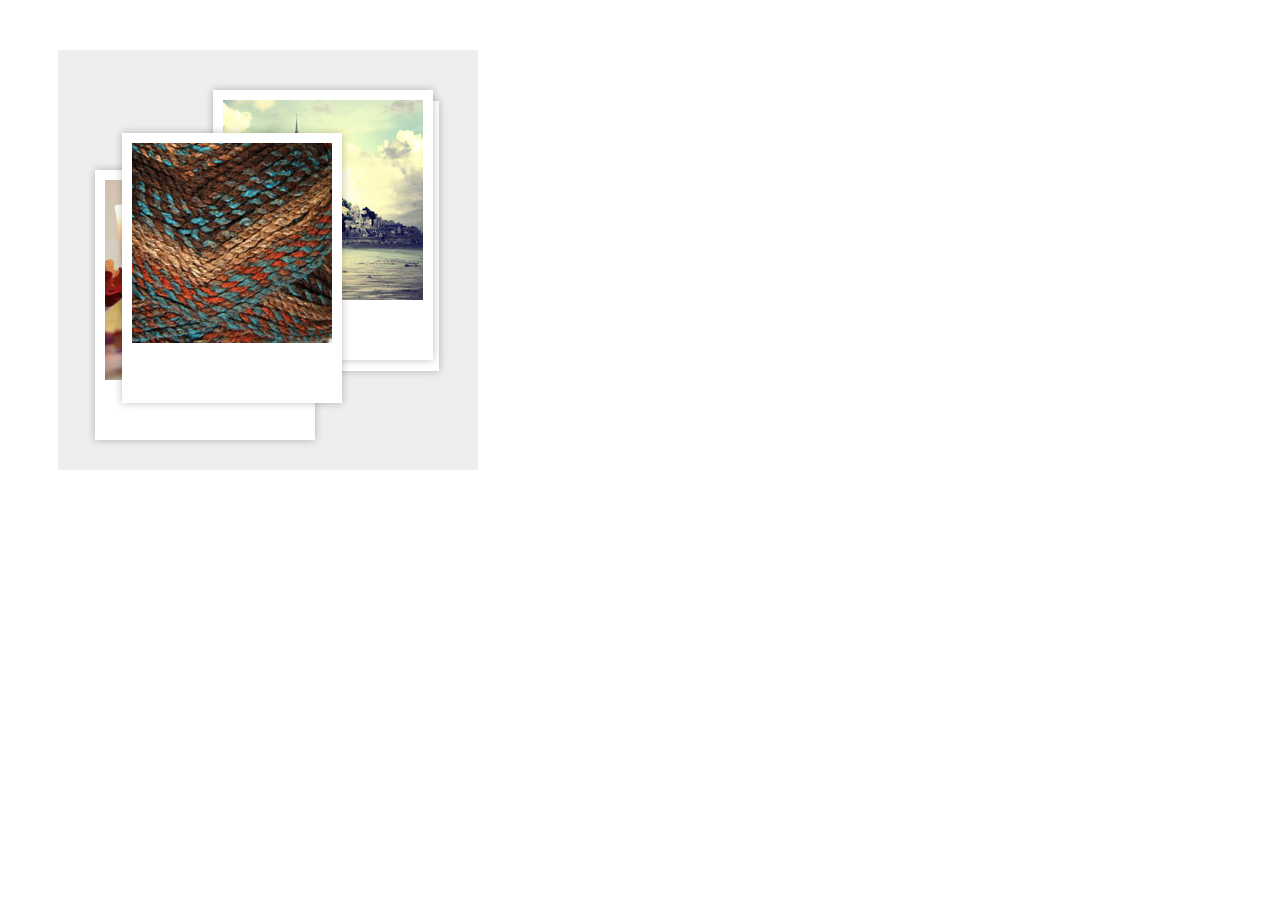
==== example/index.html @ c4902409 "fifth commit" ====
<!DOCTYPE html>
<html>
    <head>
        <title>Shuffleboard | Example</title>
        <link rel="stylesheet" type="text/css" href="style.css" />
        <script type="text/javascript" src="../jquery.min.js"></script>
        <script type="text/javascript" src="../jquery.shuffleboard.js"></script>
        <script type="text/javascript">
            $(document).ready(function(){
                $('#shuffler').shuffleboard({direction: 'front'});
            });
        </script>
    </head>
    <body>
        <div id="shuffler">
            <img src="1.jpg" alt="" />
            <img src="2.jpg" alt="" />
            <img src="3.jpg" alt="" />
            <img src="4.jpg" alt="" />
        </div>
    </body>
</html>
---- example/style.css ----
#shuffler {
    background-color: #eee;
    height: 400px;
    margin: 50px 50px;
    padding: 10px;
    position: relative;
    width: 400px;
}

#shuffler img {
    background-color: #fff;
    box-shadow: 0px 0px 8px rgba(0, 0, 0, 0.25);
    -icab-box-shadow: 0px 0px 8px rgba(0, 0, 0, 0.25);
    -moz-box-shadow: 0px 0px 8px rgba(0, 0, 0, 0.25);
    -o-box-shadow: 0px 0px 8px rgba(0, 0, 0, 0.25);
    -webkit-box-shadow: 0px 0px 8px rgba(0, 0, 0, 0.25);
    padding: 10px 10px 60px 10px;
    position: absolute;
}
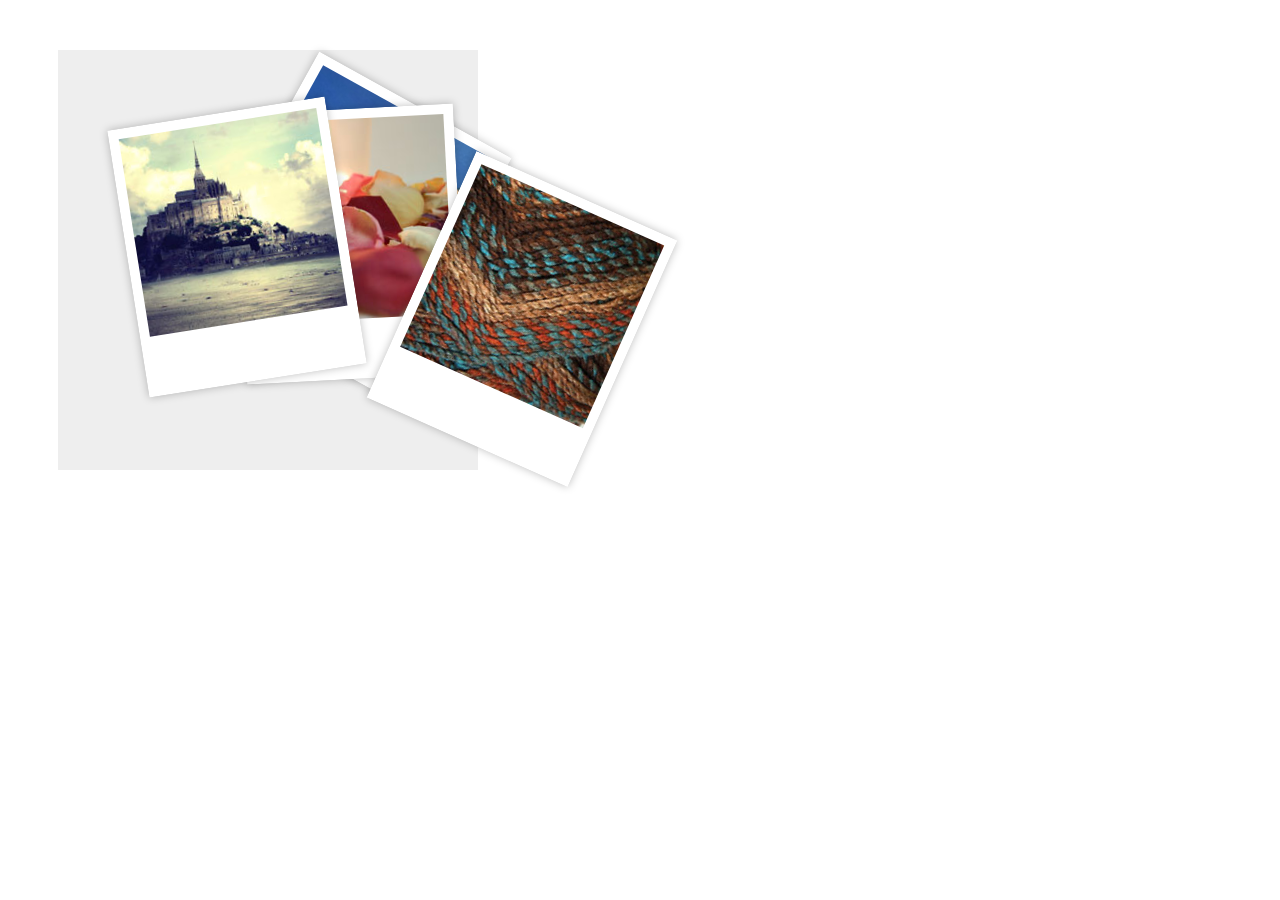
==== commit dc3fbd74: "added css3 rotation support" ====
--- a/example/index.html
+++ b/example/index.html
@@ -4,10 +4,11 @@
         <title>Shuffleboard | Example</title>
         <link rel="stylesheet" type="text/css" href="style.css" />
         <script type="text/javascript" src="../jquery.min.js"></script>
+        <script type="text/javascript" src="jquery.transform.light.js"></script>
         <script type="text/javascript" src="../jquery.shuffleboard.js"></script>
         <script type="text/javascript">
             $(document).ready(function(){
-                $('#shuffler').shuffleboard({direction: 'front'});
+                $('#shuffler').shuffleboard({direction: 'front', rotate: true});
             });
         </script>
     </head>
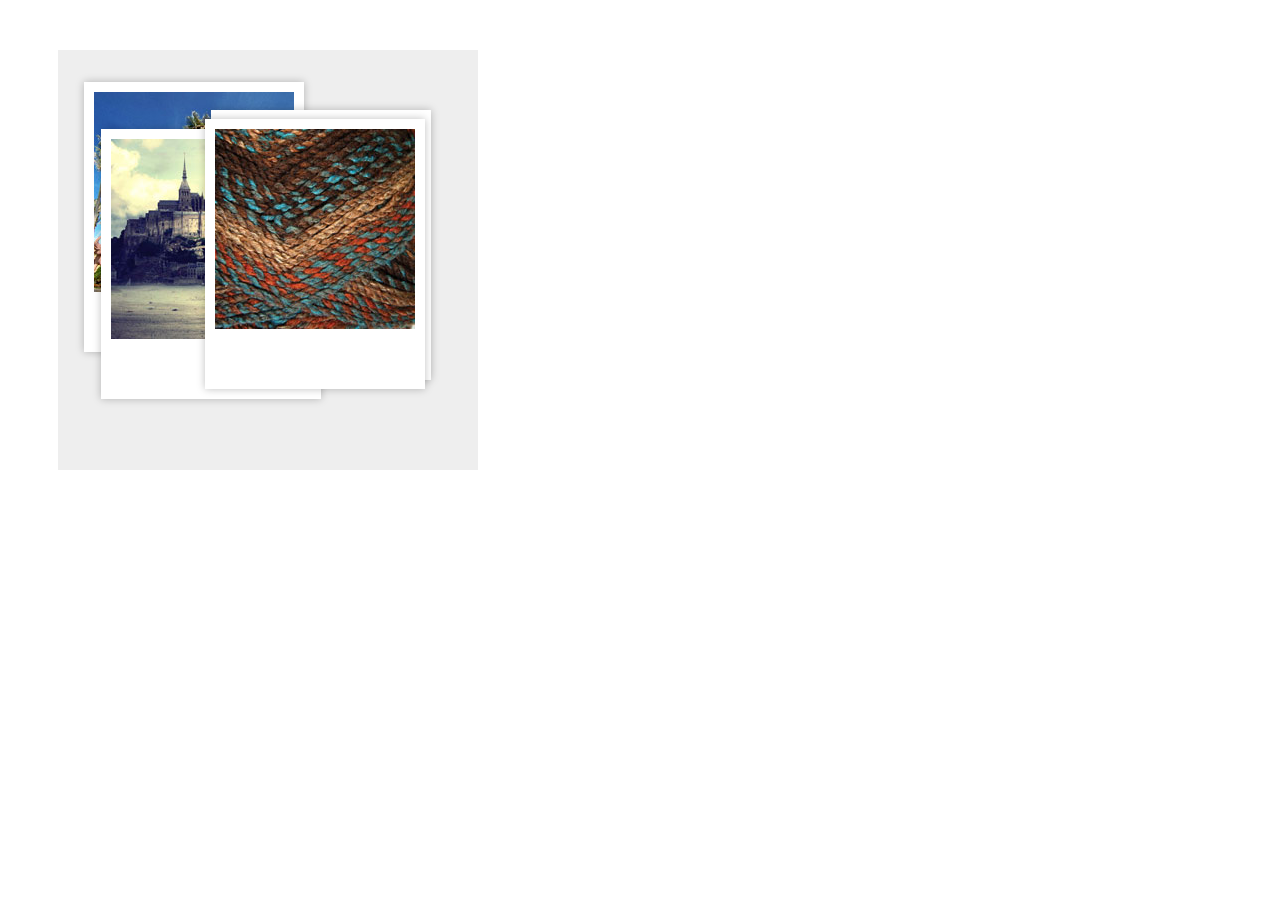
==== commit 8a0a8462: "added support for selecting corner to shuffle over" ====
--- a/example/index.html
+++ b/example/index.html
@@ -8,16 +8,16 @@
         <script type="text/javascript" src="../jquery.shuffleboard.js"></script>
         <script type="text/javascript">
             $(document).ready(function(){
-                $('#shuffler').shuffleboard({direction: 'front', rotate: true});
+                $('#shuffler').shuffleboard();
             });
         </script>
     </head>
     <body>
         <div id="shuffler">
-            <img src="1.jpg" alt="" />
-            <img src="2.jpg" alt="" />
-            <img src="3.jpg" alt="" />
-            <img src="4.jpg" alt="" />
+            <img src="1.jpg" alt="" style="width: 200px; height: 200px;" />
+            <img src="2.jpg" alt="" style="width: 200px; height: 200px;" />
+            <img src="3.jpg" alt="" style="width: 200px; height: 200px;" />
+            <img src="4.jpg" alt="" style="width: 200px; height: 200px;" />
         </div>
     </body>
 </html>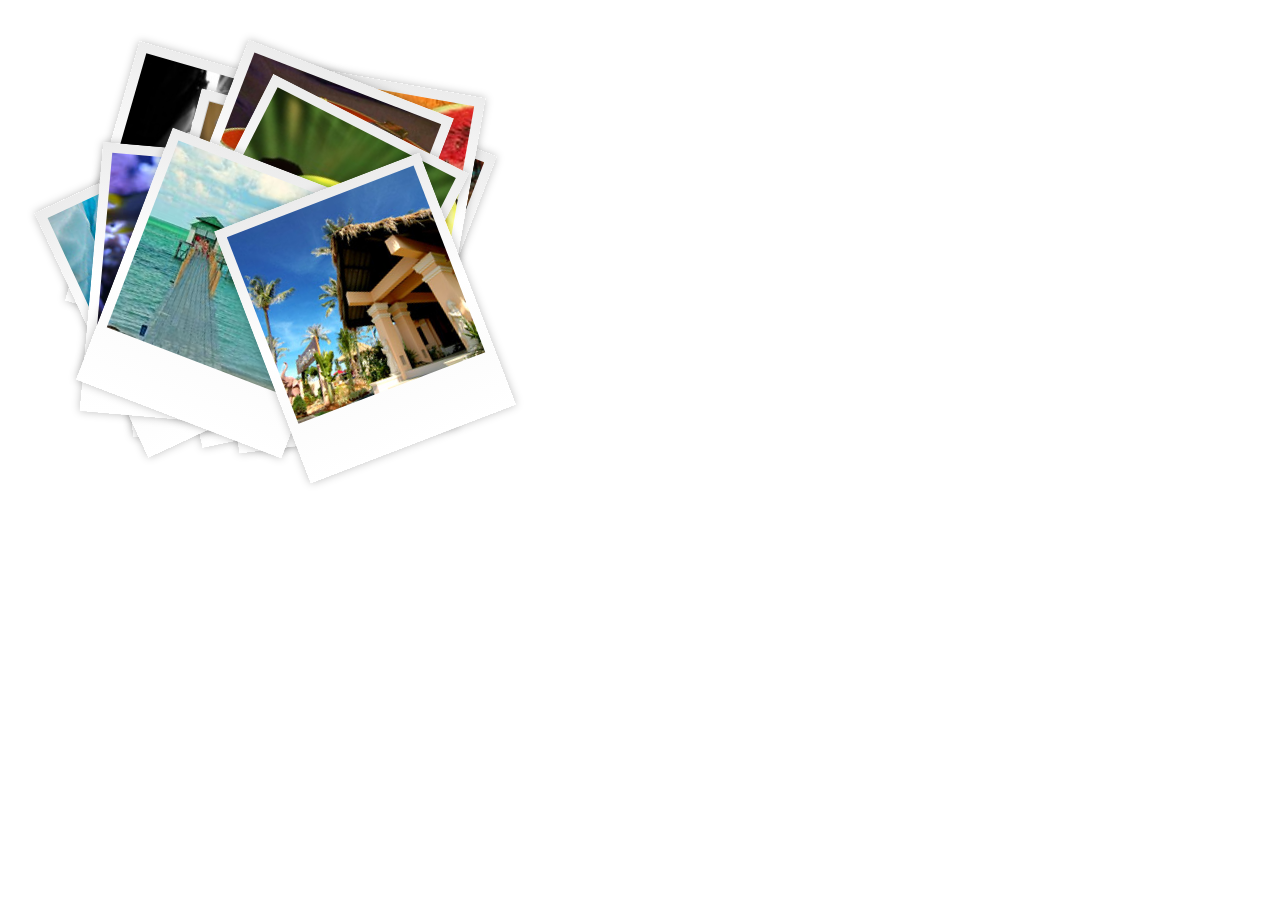
==== commit 742559bc: "updated example" ====
--- a/example/index.html
+++ b/example/index.html
@@ -8,16 +8,33 @@
         <script type="text/javascript" src="../jquery.shuffleboard.js"></script>
         <script type="text/javascript">
             $(document).ready(function(){
-                $('#shuffler').shuffleboard();
+                $('#shuffler').shuffleboard({
+                    direction: 'front',
+                    interval: 200,
+                    speed: 600,
+                    rotate: true
+                });
             });
         </script>
     </head>
     <body>
-        <div id="shuffler">
+        <div id="shuffler" onclick="$('#shuffler').shuffleboard('toggle');">
             <img src="1.jpg" alt="" style="width: 200px; height: 200px;" />
             <img src="2.jpg" alt="" style="width: 200px; height: 200px;" />
             <img src="3.jpg" alt="" style="width: 200px; height: 200px;" />
             <img src="4.jpg" alt="" style="width: 200px; height: 200px;" />
+            <img src="5.jpg" alt="" style="width: 200px; height: 200px;" />
+            <img src="6.jpg" alt="" style="width: 200px; height: 200px;" />
+            <img src="7.jpg" alt="" style="width: 200px; height: 200px;" />
+            <img src="8.jpg" alt="" style="width: 200px; height: 200px;" />
+            <img src="9.jpg" alt="" style="width: 200px; height: 200px;" />
+            <img src="10.jpg" alt="" style="width: 200px; height: 200px;" />
+            <img src="11.jpg" alt="" style="width: 200px; height: 200px;" />
+            <img src="12.jpg" alt="" style="width: 200px; height: 200px;" />
+            <img src="13.jpg" alt="" style="width: 200px; height: 200px;" />
+            <img src="14.jpg" alt="" style="width: 200px; height: 200px;" />
+            <img src="15.jpg" alt="" style="width: 200px; height: 200px;" />
+            <img src="16.jpg" alt="" style="width: 200px; height: 200px;" />
         </div>
     </body>
 </html>--- a/example/style.css
+++ b/example/style.css
@@ -1,5 +1,4 @@
 #shuffler {
-    background-color: #eee;
     height: 400px;
     margin: 50px 50px;
     padding: 10px;
@@ -8,7 +7,14 @@
 }
 
 #shuffler img {
-    background-color: #fff;
+    background: #fff; /* Old browsers */
+    background: -moz-linear-gradient(top, #ececec 0%, #ffffff 50%, #fcfcfc 75%, #ffffff 100%); /* FF3.6+ */
+    background: -webkit-gradient(linear, left top, left bottom, color-stop(0%,#ececec), color-stop(50%,#ffffff), color-stop(75%,#fcfcfc), color-stop(100%,#ffffff)); /* Chrome,Safari4+ */
+    background: -webkit-linear-gradient(top, #ececec 0%,#ffffff 50%,#fcfcfc 75%,#ffffff 100%); /* Chrome10+,Safari5.1+ */
+    background: -o-linear-gradient(top, #ececec 0%,#ffffff 50%,#fcfcfc 75%,#ffffff 100%); /* Opera11.10+ */
+    background: -ms-linear-gradient(top, #ececec 0%,#ffffff 50%,#fcfcfc 75%,#ffffff 100%); /* IE10+ */
+    filter: progid:DXImageTransform.Microsoft.gradient( startColorstr='#ececec', endColorstr='#ffffff',GradientType=0 ); /* IE6-9 */
+    background: linear-gradient(top, #ececec 0%,#ffffff 50%,#fcfcfc 75%,#ffffff 100%); /* W3C */
     box-shadow: 0px 0px 8px rgba(0, 0, 0, 0.25);
     -icab-box-shadow: 0px 0px 8px rgba(0, 0, 0, 0.25);
     -moz-box-shadow: 0px 0px 8px rgba(0, 0, 0, 0.25);
